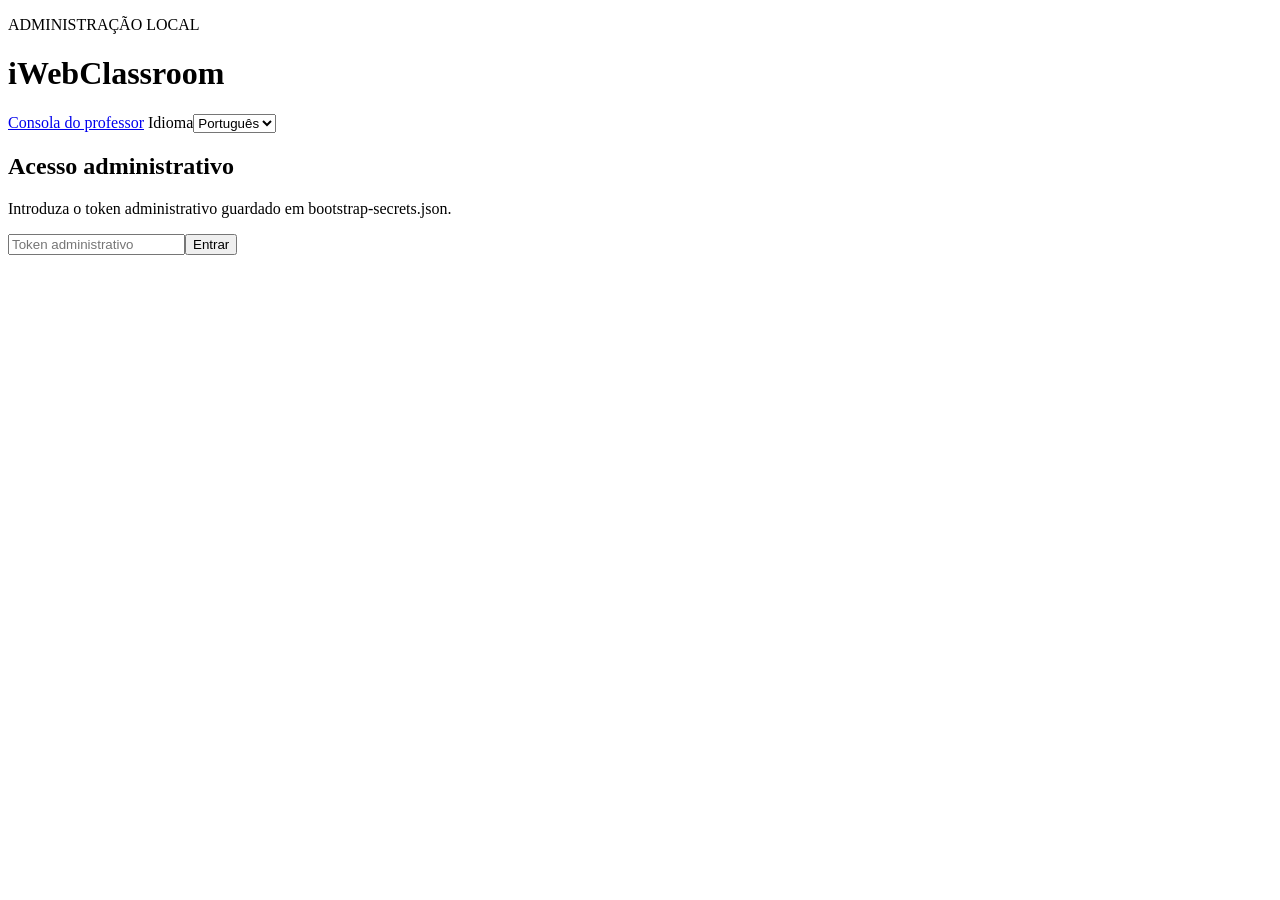
==== src/iWebClassroom.Server/wwwroot/admin.html @ 612f0c17 "feat: integrate cloud server synchronization" ====
<!doctype html>
<html lang="pt-PT">
<head>
  <meta charset="utf-8">
  <meta name="viewport" content="width=device-width, initial-scale=1">
  <title>iWebClassroom · Administração</title>
  <link rel="stylesheet" href="/styles.css">
</head>
<body>
  <header>
    <div><p class="eyebrow" data-i18n="kicker">ADMINISTRAÇÃO LOCAL</p><h1>iWebClassroom</h1></div>
    <div class="header-actions">
      <a class="admin-link" href="/" data-i18n="teacherConsole">Consola do professor</a>
      <label class="language-picker"><span data-i18n="language">Idioma</span><select id="language"><option value="pt-PT">Português</option><option value="en">English</option><option value="es">Español</option></select></label>
    </div>
  </header>
  <main>
    <section class="card auth-card" id="auth-panel">
      <div><h2 data-i18n="adminAccess">Acesso administrativo</h2><p data-i18n="adminHelp">Introduza o token administrativo guardado em bootstrap-secrets.json.</p></div>
      <form id="auth-form"><input id="admin-token" type="password" autocomplete="current-password" data-i18n-placeholder="adminToken" placeholder="Token administrativo" required><button type="submit" data-i18n="enter">Entrar</button></form>
    </section>

    <div id="admin-workspace" hidden>
      <section class="card admin-section">
        <div class="card-heading"><div><p class="eyebrow" data-i18n="cloud">CLOUD</p><h2 data-i18n="cloudSync">Sincronização central</h2></div><span id="cloud-badge" class="status-pill">—</span></div>
        <div id="cloud-details" class="admin-summary"></div>
        <form id="cloud-connect-form" class="cloud-connect-grid">
          <label><span data-i18n="syncUsername">Utilizador de sincronização</span><input id="sync-username" autocomplete="username" required></label>
          <label><span data-i18n="syncPassword">Palavra-passe</span><input id="sync-password" type="password" autocomplete="current-password" minlength="16" required></label>
          <button type="submit" data-i18n="connect">Ligar à cloud</button>
        </form>
        <div class="admin-actions"><button id="sync-now" class="secondary" data-i18n="syncNow">Sincronizar agora</button><button id="disconnect-cloud" class="danger secondary" data-i18n="disconnect">Remover ligação</button></div>
      </section>

      <section class="card admin-section">
        <div class="card-heading"><div><p class="eyebrow" data-i18n="settingsKicker">DEFINIÇÕES</p><h2 data-i18n="serverSettings">Configuração sincronizada</h2><p data-i18n="settingsHelp">As alterações são aplicadas localmente e enviadas para a gestão central.</p></div></div>
        <form id="settings-form" class="settings-grid">
          <label><span data-i18n="requireHttps">HTTPS obrigatório</span><select id="require-https"><option value="false" data-i18n="no">Não</option><option value="true" data-i18n="yes">Sim</option></select></label>
          <label><span data-i18n="lessonDuration">Duração predefinida da aula</span><input id="lesson-duration" type="number" min="15" max="480" required></label>
          <label><span data-i18n="frameSize">Tamanho máximo do frame</span><input id="frame-size" type="number" min="100000" max="5000000" required></label>
          <label><span data-i18n="frameInterval">Intervalo mínimo entre frames</span><input id="frame-interval" type="number" min="100" max="5000" required></label>
          <label class="wide"><span data-i18n="allowedApps">Aplicações permitidas</span><textarea id="allowed-apps" rows="4" required></textarea></label>
          <label><span data-i18n="updates">Atualizações automáticas</span><select id="update-enabled"><option value="false" data-i18n="disabled">Desativadas</option><option value="true" data-i18n="enabled">Ativas</option></select></label>
          <label><span data-i18n="updateInterval">Intervalo de atualização (horas)</span><input id="update-interval" type="number" min="1" max="168" required></label>
          <label class="wide"><span data-i18n="manifestUrl">URL do manifesto</span><input id="manifest-url" type="url" required></label>
          <label class="wide"><span data-i18n="thumbprint">Impressão digital Authenticode</span><input id="signer-thumbprint" maxlength="128"></label>
          <div class="form-actions wide"><button type="submit" data-i18n="saveSettings">Guardar e sincronizar</button></div>
        </form>
      </section>
    </div>
  </main>
  <div id="toast" role="status" aria-live="polite"></div>
  <script src="/admin.js" defer></script>
</body>
</html>
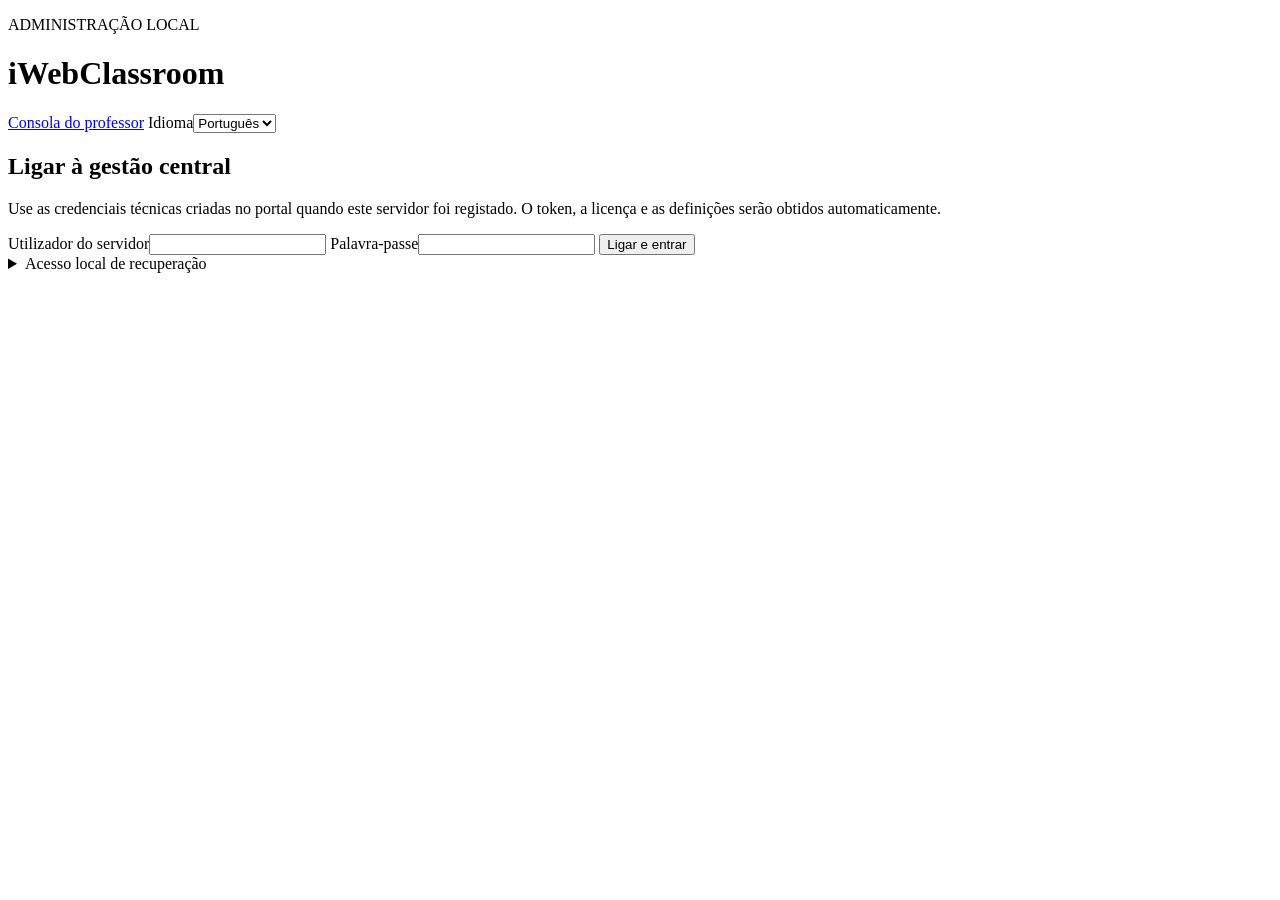
==== commit 45e19ec6: "feat: authenticate server administration through cloud" ====
--- a/src/iWebClassroom.Server/wwwroot/admin.html
+++ b/src/iWebClassroom.Server/wwwroot/admin.html
@@ -16,8 +16,19 @@
   </header>
   <main>
     <section class="card auth-card" id="auth-panel">
-      <div><h2 data-i18n="adminAccess">Acesso administrativo</h2><p data-i18n="adminHelp">Introduza o token administrativo guardado em bootstrap-secrets.json.</p></div>
-      <form id="auth-form"><input id="admin-token" type="password" autocomplete="current-password" data-i18n-placeholder="adminToken" placeholder="Token administrativo" required><button type="submit" data-i18n="enter">Entrar</button></form>
+      <div><h2 data-i18n="adminAccess">Ligar à gestão central</h2><p data-i18n="adminHelp">Use as credenciais técnicas criadas no portal quando este servidor foi registado. O token, a licença e as definições serão obtidos automaticamente.</p></div>
+      <div class="auth-forms">
+        <form id="auth-form" class="login-grid">
+          <label><span data-i18n="syncUsername">Utilizador do servidor</span><input id="login-username" autocomplete="username" maxlength="160" required></label>
+          <label><span data-i18n="syncPassword">Palavra-passe</span><input id="login-password" type="password" autocomplete="current-password" maxlength="512" required></label>
+          <button type="submit" data-i18n="connectAndEnter">Ligar e entrar</button>
+        </form>
+        <details class="recovery-access">
+          <summary data-i18n="recoveryAccess">Acesso local de recuperação</summary>
+          <p data-i18n="recoveryHelp">Utilize apenas quando não for possível contactar a cloud.</p>
+          <form id="recovery-form"><input id="admin-token" type="password" autocomplete="current-password" data-i18n-placeholder="adminToken" placeholder="Token administrativo" required><button type="submit" class="secondary" data-i18n="enter">Entrar</button></form>
+        </details>
+      </div>
     </section>
 
     <div id="admin-workspace" hidden>
@@ -30,6 +41,11 @@
           <button type="submit" data-i18n="connect">Ligar à cloud</button>
         </form>
         <div class="admin-actions"><button id="sync-now" class="secondary" data-i18n="syncNow">Sincronizar agora</button><button id="disconnect-cloud" class="danger secondary" data-i18n="disconnect">Remover ligação</button></div>
+      </section>
+
+      <section class="card admin-section">
+        <div class="card-heading"><div><p class="eyebrow" data-i18n="licenseKicker">LICENÇA</p><h2 data-i18n="licenseTitle">Licença atribuída pela gestão central</h2></div><span id="license-badge" class="status-pill">—</span></div>
+        <div id="license-details" class="admin-summary"></div>
       </section>
 
       <section class="card admin-section">
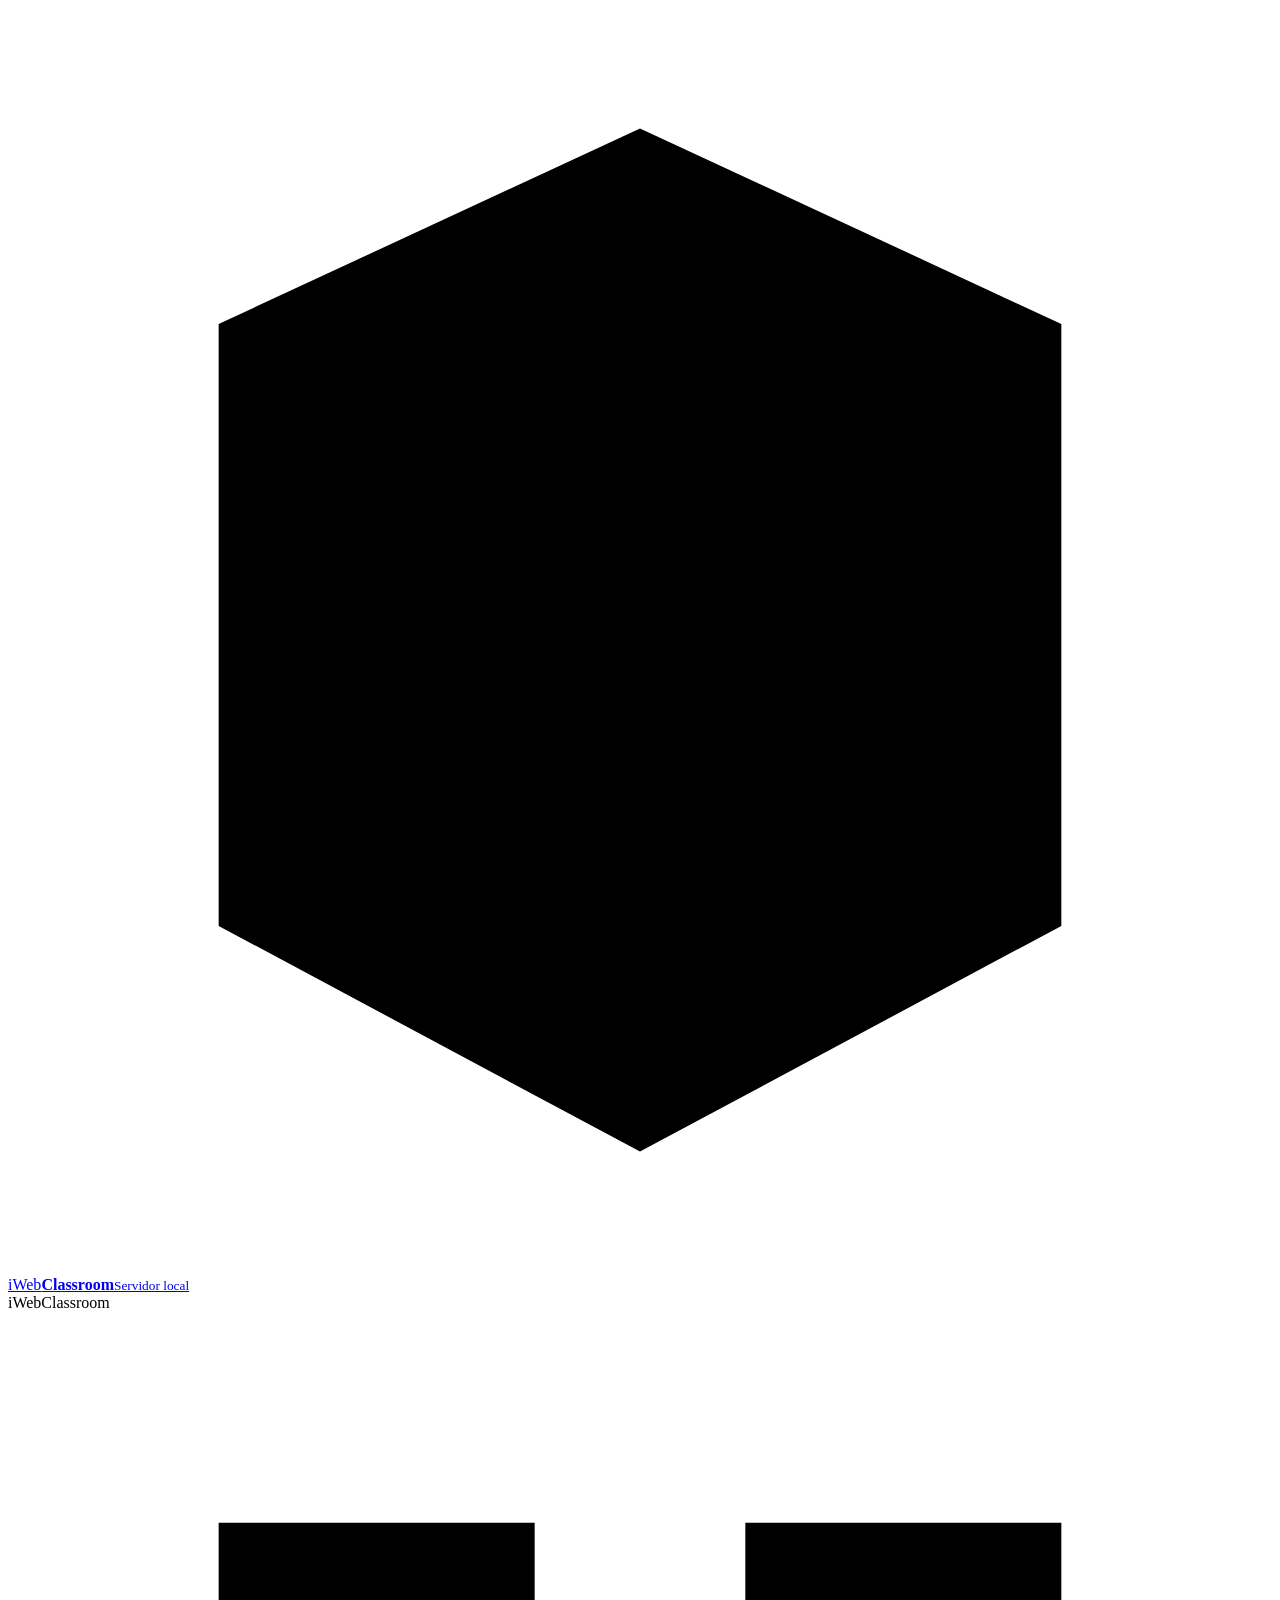
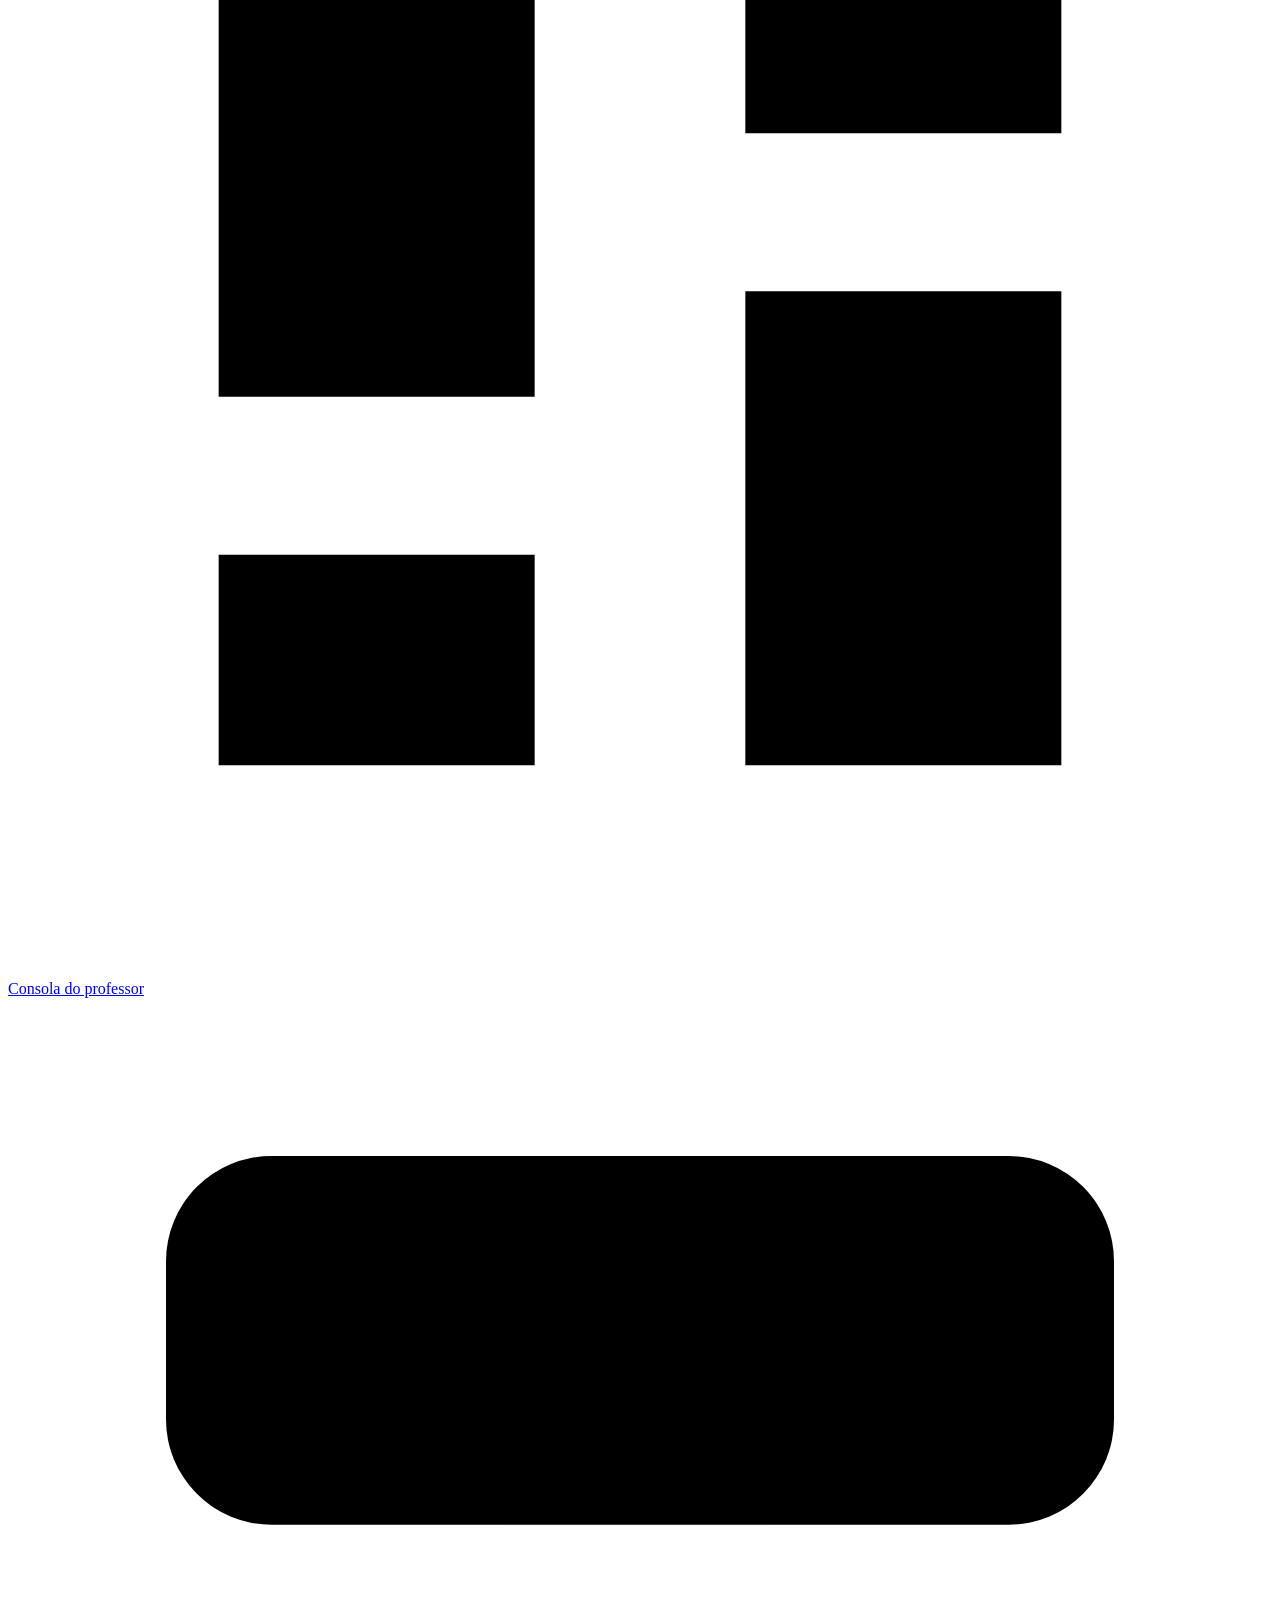
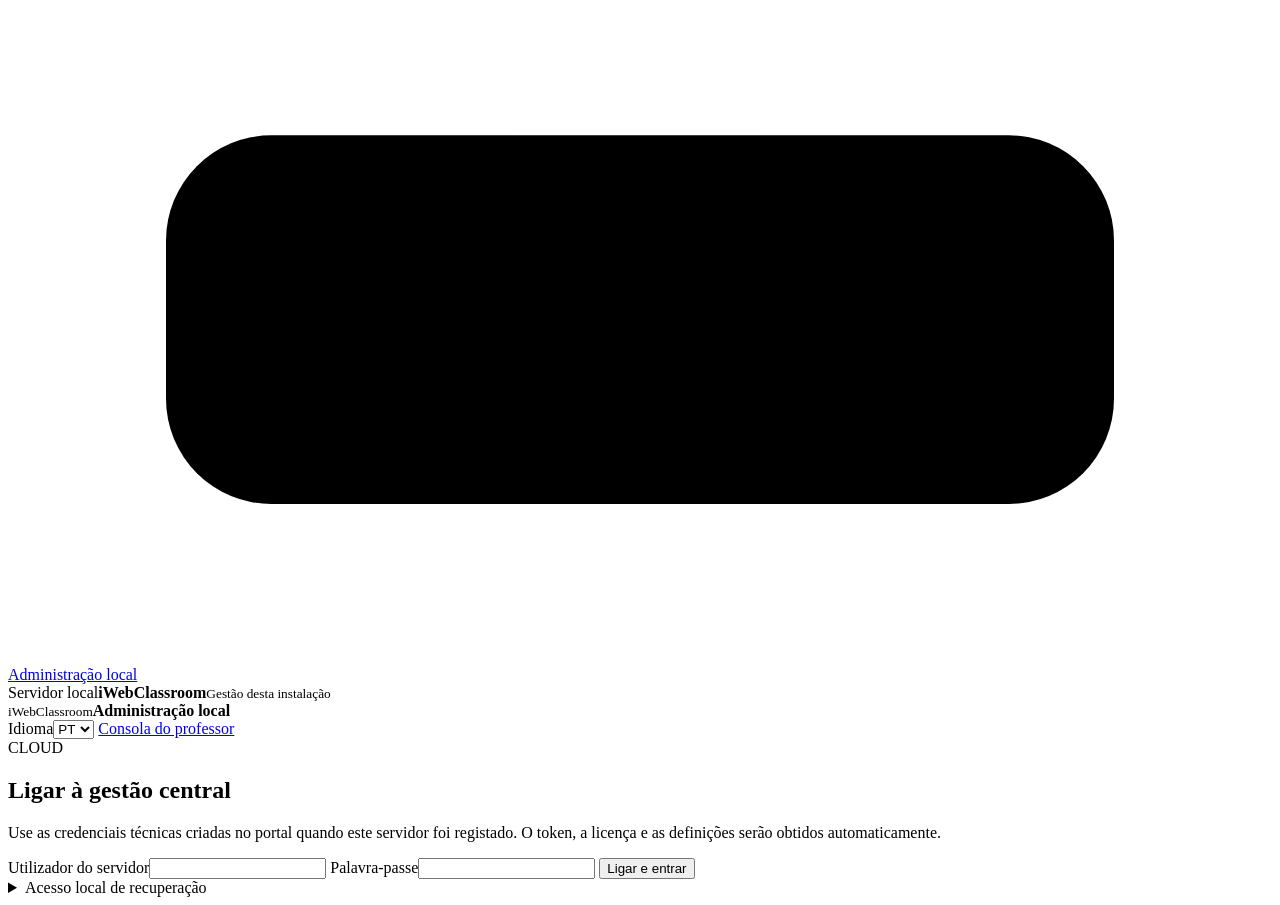
==== commit 1463edec: "fix: support server reassociation and align local design" ====
--- a/src/iWebClassroom.Server/wwwroot/admin.html
+++ b/src/iWebClassroom.Server/wwwroot/admin.html
@@ -3,68 +3,81 @@
 <head>
   <meta charset="utf-8">
   <meta name="viewport" content="width=device-width, initial-scale=1">
+  <meta name="theme-color" content="#07162d">
   <title>iWebClassroom · Administração</title>
   <link rel="stylesheet" href="/styles.css">
 </head>
 <body>
-  <header>
-    <div><p class="eyebrow" data-i18n="kicker">ADMINISTRAÇÃO LOCAL</p><h1>iWebClassroom</h1></div>
-    <div class="header-actions">
-      <a class="admin-link" href="/" data-i18n="teacherConsole">Consola do professor</a>
-      <label class="language-picker"><span data-i18n="language">Idioma</span><select id="language"><option value="pt-PT">Português</option><option value="en">English</option><option value="es">Español</option></select></label>
+  <div class="cloud-shell">
+    <aside class="cloud-sidebar">
+      <a class="cloud-brand" href="/admin.html">
+        <svg viewBox="0 0 42 42" aria-hidden="true"><path d="M7 10.5 21 4l14 6.5v20L21 38 7 30.5z"/><path d="M13 15.3 21 12l8 3.3v10.9L21 30l-8-3.8z"/><path d="m17.2 21 2.5 2.6 5.5-6"/></svg>
+        <span>iWeb<strong>Classroom</strong><small data-i18n="localServer">Servidor local</small></span>
+      </a>
+      <nav class="cloud-nav">
+        <span>iWebClassroom</span>
+        <a href="/"><svg viewBox="0 0 24 24"><path d="M4 13h6V4H4v9Zm0 7h6v-4H4v4Zm10 0h6v-9h-6v9Zm0-16v4h6V4h-6Z"/></svg><span data-i18n="teacherConsole">Consola do professor</span></a>
+        <a class="active" href="/admin.html"><svg viewBox="0 0 24 24"><rect x="3" y="3" width="18" height="7" rx="2"/><rect x="3" y="14" width="18" height="7" rx="2"/><path d="M7 6.5h.01M7 17.5h.01M11 6.5h6M11 17.5h6"/></svg><span data-i18n="kicker">Administração local</span></a>
+      </nav>
+      <div class="sidebar-school"><span data-i18n="localServer">Servidor local</span><strong>iWebClassroom</strong><small data-i18n="localManagement">Gestão desta instalação</small></div>
+    </aside>
+
+    <div class="cloud-workspace">
+      <header class="cloud-topbar">
+        <div class="topbar-context"><small>iWebClassroom</small><strong data-i18n="kicker">Administração local</strong></div>
+        <label class="language-picker"><span data-i18n="language">Idioma</span><select id="language"><option value="pt-PT">PT</option><option value="en">EN</option><option value="es">ES</option></select></label>
+        <a class="topbar-link" href="/" data-i18n="teacherConsole">Consola do professor</a>
+      </header>
+
+      <main class="cloud-main">
+        <section class="cloud-card auth-card" id="auth-panel">
+          <div><span class="section-kicker" data-i18n="cloud">CLOUD</span><h1 data-i18n="adminAccess">Ligar à gestão central</h1><p data-i18n="adminHelp">Use as credenciais técnicas criadas no portal quando este servidor foi registado. O token, a licença e as definições serão obtidos automaticamente.</p></div>
+          <div class="auth-forms">
+            <form id="auth-form" class="login-grid">
+              <label><span data-i18n="syncUsername">Utilizador do servidor</span><input id="login-username" autocomplete="username" maxlength="160" required></label>
+              <label><span data-i18n="syncPassword">Palavra-passe</span><input id="login-password" type="password" autocomplete="current-password" maxlength="512" required></label>
+              <button type="submit" data-i18n="connectAndEnter">Ligar e entrar</button>
+            </form>
+            <details class="recovery-access"><summary data-i18n="recoveryAccess">Acesso local de recuperação</summary><p data-i18n="recoveryHelp">Utilize apenas quando não for possível contactar a cloud.</p><form id="recovery-form"><input id="admin-token" type="password" autocomplete="current-password" data-i18n-placeholder="adminToken" placeholder="Token administrativo" required><button type="submit" class="secondary" data-i18n="enter">Entrar</button></form></details>
+          </div>
+        </section>
+
+        <div id="admin-workspace" hidden>
+          <div class="page-heading"><div><span class="section-kicker" data-i18n="kicker">ADMINISTRAÇÃO LOCAL</span><h1 data-i18n="serverSettings">Configuração sincronizada</h1><p data-i18n="settingsHelp">As alterações são aplicadas localmente e enviadas para a gestão central.</p></div><span id="cloud-badge" class="status-pill">—</span></div>
+
+          <div class="content-grid">
+            <section class="cloud-card admin-section">
+              <div class="card-heading"><div><span class="section-kicker" data-i18n="cloud">CLOUD</span><h2 data-i18n="cloudSync">Sincronização central</h2></div></div>
+              <div id="cloud-details" class="admin-summary"></div>
+              <form id="cloud-connect-form" class="cloud-connect-grid"><label><span data-i18n="syncUsername">Utilizador de sincronização</span><input id="sync-username" autocomplete="username" required></label><label><span data-i18n="syncPassword">Palavra-passe</span><input id="sync-password" type="password" autocomplete="current-password" minlength="16" required></label><button type="submit" data-i18n="connect">Ligar à cloud</button></form>
+              <div class="admin-actions"><button id="sync-now" class="secondary" data-i18n="syncNow">Sincronizar agora</button><button id="disconnect-cloud" class="danger secondary" data-i18n="disconnect">Remover ligação</button></div>
+            </section>
+
+            <section class="cloud-card admin-section">
+              <div class="card-heading"><div><span class="section-kicker" data-i18n="licenseKicker">LICENÇA</span><h2 data-i18n="licenseTitle">Licença atribuída pela gestão central</h2></div><span id="license-badge" class="status-pill">—</span></div>
+              <div id="license-details" class="admin-summary"></div>
+            </section>
+          </div>
+
+          <section class="cloud-card admin-section form-card">
+            <div class="card-heading"><div><span class="section-kicker" data-i18n="settingsKicker">DEFINIÇÕES</span><h2 data-i18n="serverSettings">Configuração sincronizada</h2><p data-i18n="settingsHelp">As alterações são aplicadas localmente e enviadas para a gestão central.</p></div></div>
+            <form id="settings-form" class="settings-grid">
+              <label><span data-i18n="requireHttps">HTTPS obrigatório</span><select id="require-https"><option value="false" data-i18n="no">Não</option><option value="true" data-i18n="yes">Sim</option></select></label>
+              <label><span data-i18n="lessonDuration">Duração predefinida da aula</span><input id="lesson-duration" type="number" min="15" max="480" required></label>
+              <label><span data-i18n="frameSize">Tamanho máximo do frame</span><input id="frame-size" type="number" min="100000" max="5000000" required></label>
+              <label><span data-i18n="frameInterval">Intervalo mínimo entre frames</span><input id="frame-interval" type="number" min="100" max="5000" required></label>
+              <label class="wide"><span data-i18n="allowedApps">Aplicações permitidas</span><textarea id="allowed-apps" rows="4" required></textarea></label>
+              <label><span data-i18n="updates">Atualizações automáticas</span><select id="update-enabled"><option value="false" data-i18n="disabled">Desativadas</option><option value="true" data-i18n="enabled">Ativas</option></select></label>
+              <label><span data-i18n="updateInterval">Intervalo de atualização (horas)</span><input id="update-interval" type="number" min="1" max="168" required></label>
+              <label class="wide"><span data-i18n="manifestUrl">URL do manifesto</span><input id="manifest-url" type="url" required></label>
+              <label class="wide"><span data-i18n="thumbprint">Impressão digital Authenticode</span><input id="signer-thumbprint" maxlength="128"></label>
+              <div class="form-actions wide"><button type="submit" data-i18n="saveSettings">Guardar e sincronizar</button></div>
+            </form>
+          </section>
+        </div>
+      </main>
     </div>
-  </header>
-  <main>
-    <section class="card auth-card" id="auth-panel">
-      <div><h2 data-i18n="adminAccess">Ligar à gestão central</h2><p data-i18n="adminHelp">Use as credenciais técnicas criadas no portal quando este servidor foi registado. O token, a licença e as definições serão obtidos automaticamente.</p></div>
-      <div class="auth-forms">
-        <form id="auth-form" class="login-grid">
-          <label><span data-i18n="syncUsername">Utilizador do servidor</span><input id="login-username" autocomplete="username" maxlength="160" required></label>
-          <label><span data-i18n="syncPassword">Palavra-passe</span><input id="login-password" type="password" autocomplete="current-password" maxlength="512" required></label>
-          <button type="submit" data-i18n="connectAndEnter">Ligar e entrar</button>
-        </form>
-        <details class="recovery-access">
-          <summary data-i18n="recoveryAccess">Acesso local de recuperação</summary>
-          <p data-i18n="recoveryHelp">Utilize apenas quando não for possível contactar a cloud.</p>
-          <form id="recovery-form"><input id="admin-token" type="password" autocomplete="current-password" data-i18n-placeholder="adminToken" placeholder="Token administrativo" required><button type="submit" class="secondary" data-i18n="enter">Entrar</button></form>
-        </details>
-      </div>
-    </section>
-
-    <div id="admin-workspace" hidden>
-      <section class="card admin-section">
-        <div class="card-heading"><div><p class="eyebrow" data-i18n="cloud">CLOUD</p><h2 data-i18n="cloudSync">Sincronização central</h2></div><span id="cloud-badge" class="status-pill">—</span></div>
-        <div id="cloud-details" class="admin-summary"></div>
-        <form id="cloud-connect-form" class="cloud-connect-grid">
-          <label><span data-i18n="syncUsername">Utilizador de sincronização</span><input id="sync-username" autocomplete="username" required></label>
-          <label><span data-i18n="syncPassword">Palavra-passe</span><input id="sync-password" type="password" autocomplete="current-password" minlength="16" required></label>
-          <button type="submit" data-i18n="connect">Ligar à cloud</button>
-        </form>
-        <div class="admin-actions"><button id="sync-now" class="secondary" data-i18n="syncNow">Sincronizar agora</button><button id="disconnect-cloud" class="danger secondary" data-i18n="disconnect">Remover ligação</button></div>
-      </section>
-
-      <section class="card admin-section">
-        <div class="card-heading"><div><p class="eyebrow" data-i18n="licenseKicker">LICENÇA</p><h2 data-i18n="licenseTitle">Licença atribuída pela gestão central</h2></div><span id="license-badge" class="status-pill">—</span></div>
-        <div id="license-details" class="admin-summary"></div>
-      </section>
-
-      <section class="card admin-section">
-        <div class="card-heading"><div><p class="eyebrow" data-i18n="settingsKicker">DEFINIÇÕES</p><h2 data-i18n="serverSettings">Configuração sincronizada</h2><p data-i18n="settingsHelp">As alterações são aplicadas localmente e enviadas para a gestão central.</p></div></div>
-        <form id="settings-form" class="settings-grid">
-          <label><span data-i18n="requireHttps">HTTPS obrigatório</span><select id="require-https"><option value="false" data-i18n="no">Não</option><option value="true" data-i18n="yes">Sim</option></select></label>
-          <label><span data-i18n="lessonDuration">Duração predefinida da aula</span><input id="lesson-duration" type="number" min="15" max="480" required></label>
-          <label><span data-i18n="frameSize">Tamanho máximo do frame</span><input id="frame-size" type="number" min="100000" max="5000000" required></label>
-          <label><span data-i18n="frameInterval">Intervalo mínimo entre frames</span><input id="frame-interval" type="number" min="100" max="5000" required></label>
-          <label class="wide"><span data-i18n="allowedApps">Aplicações permitidas</span><textarea id="allowed-apps" rows="4" required></textarea></label>
-          <label><span data-i18n="updates">Atualizações automáticas</span><select id="update-enabled"><option value="false" data-i18n="disabled">Desativadas</option><option value="true" data-i18n="enabled">Ativas</option></select></label>
-          <label><span data-i18n="updateInterval">Intervalo de atualização (horas)</span><input id="update-interval" type="number" min="1" max="168" required></label>
-          <label class="wide"><span data-i18n="manifestUrl">URL do manifesto</span><input id="manifest-url" type="url" required></label>
-          <label class="wide"><span data-i18n="thumbprint">Impressão digital Authenticode</span><input id="signer-thumbprint" maxlength="128"></label>
-          <div class="form-actions wide"><button type="submit" data-i18n="saveSettings">Guardar e sincronizar</button></div>
-        </form>
-      </section>
-    </div>
-  </main>
+  </div>
   <div id="toast" role="status" aria-live="polite"></div>
   <script src="/admin.js" defer></script>
 </body>
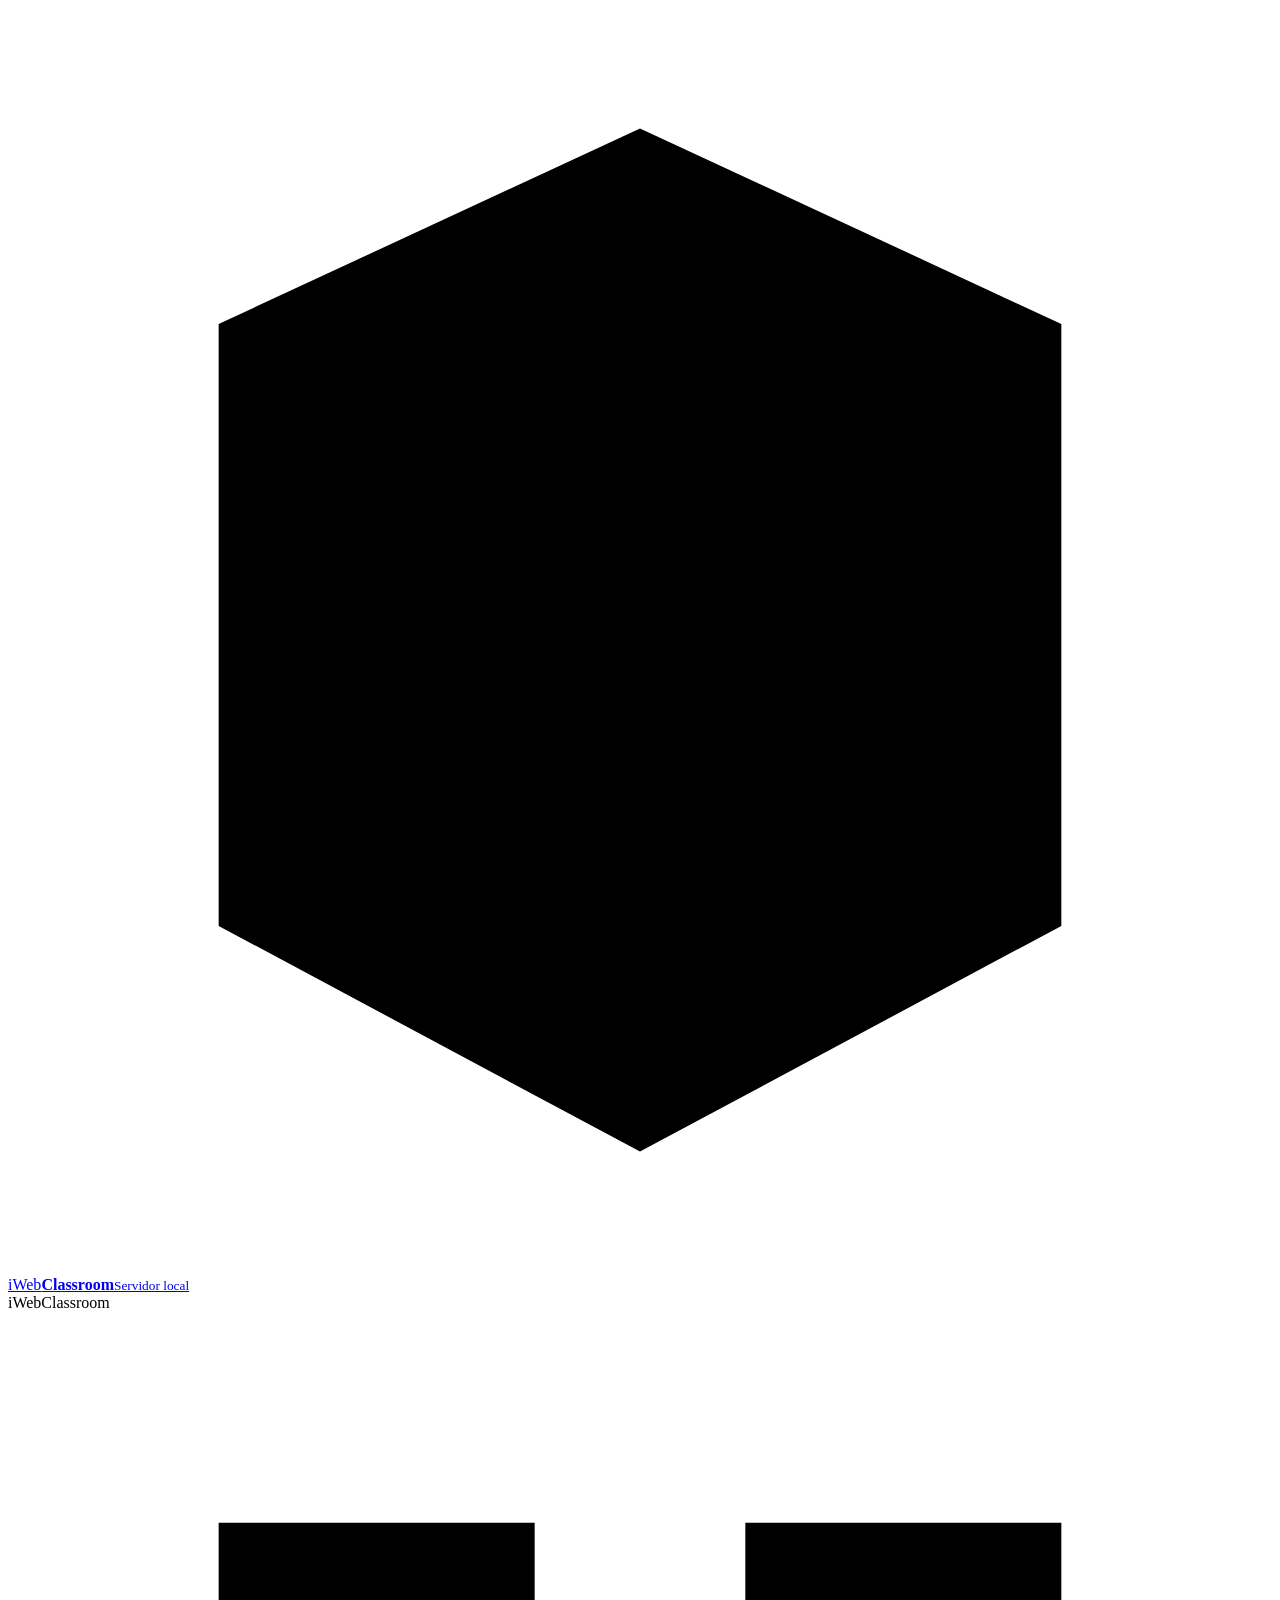
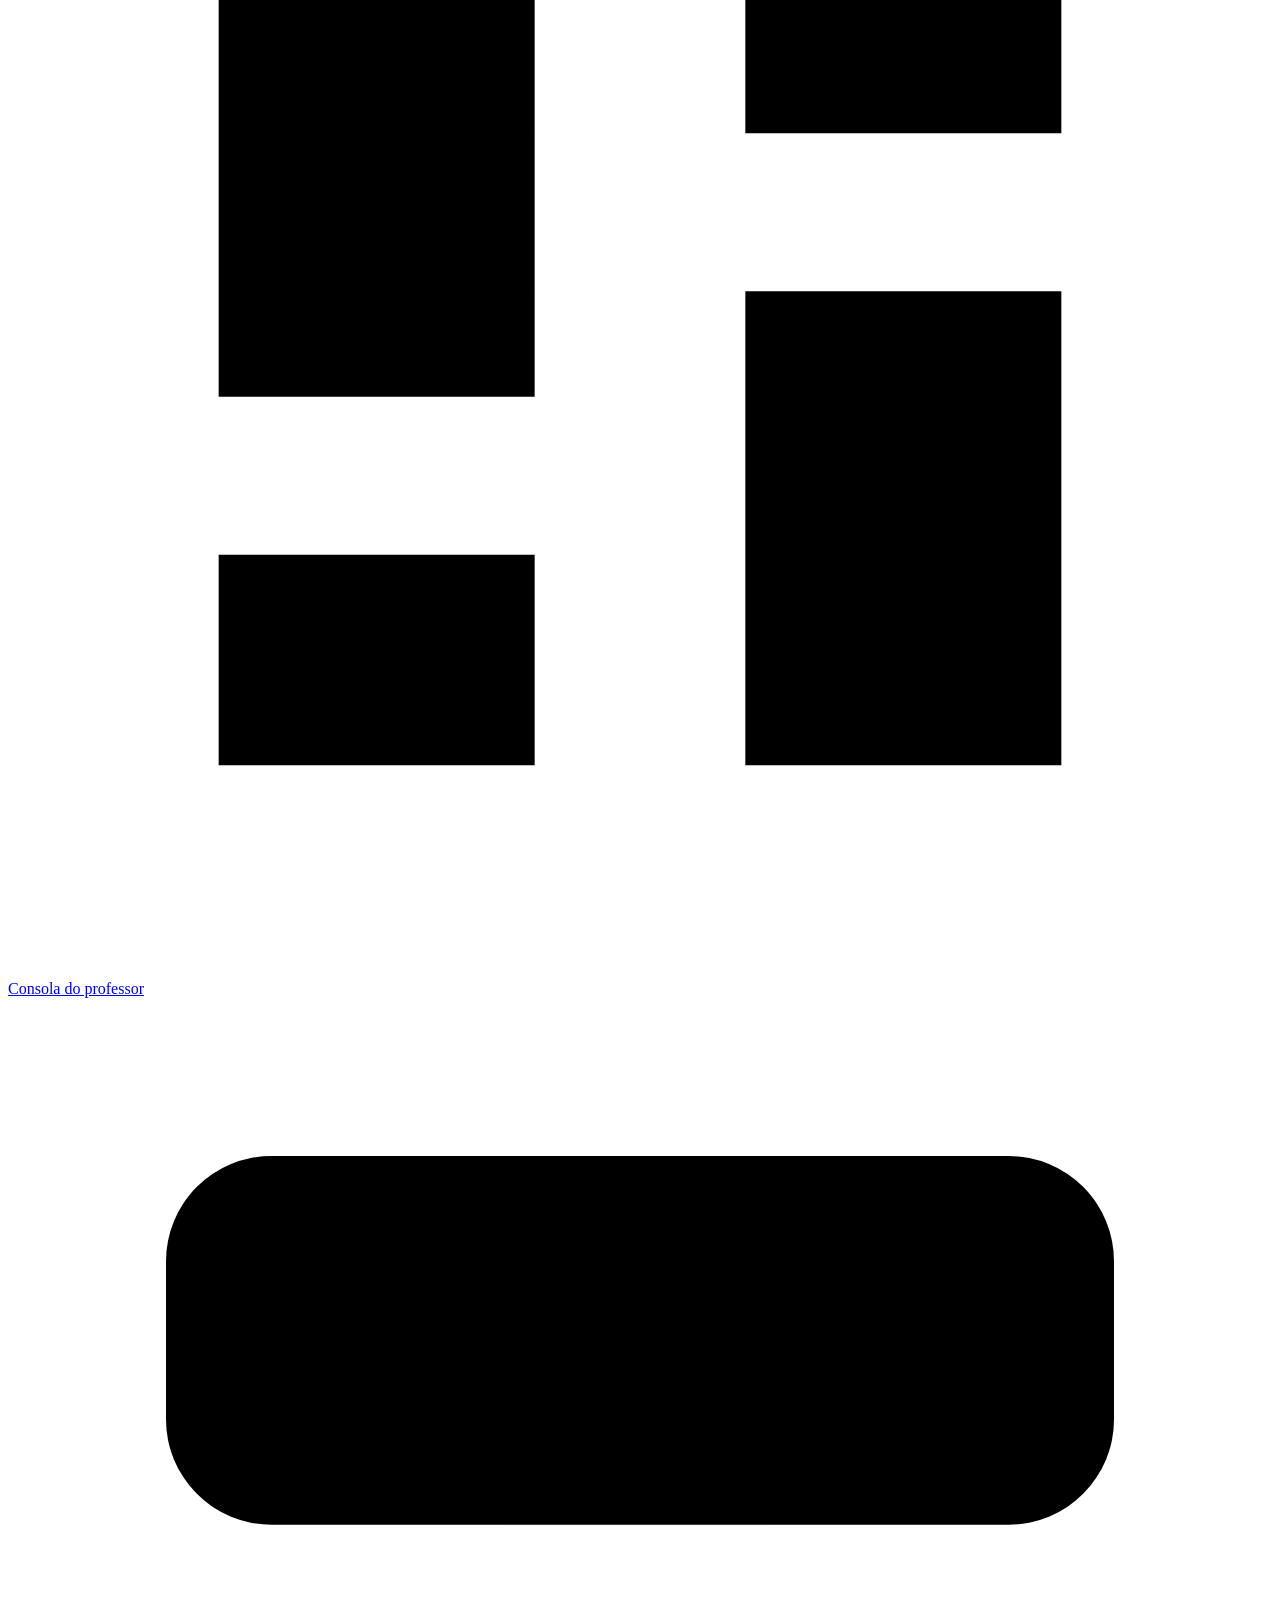
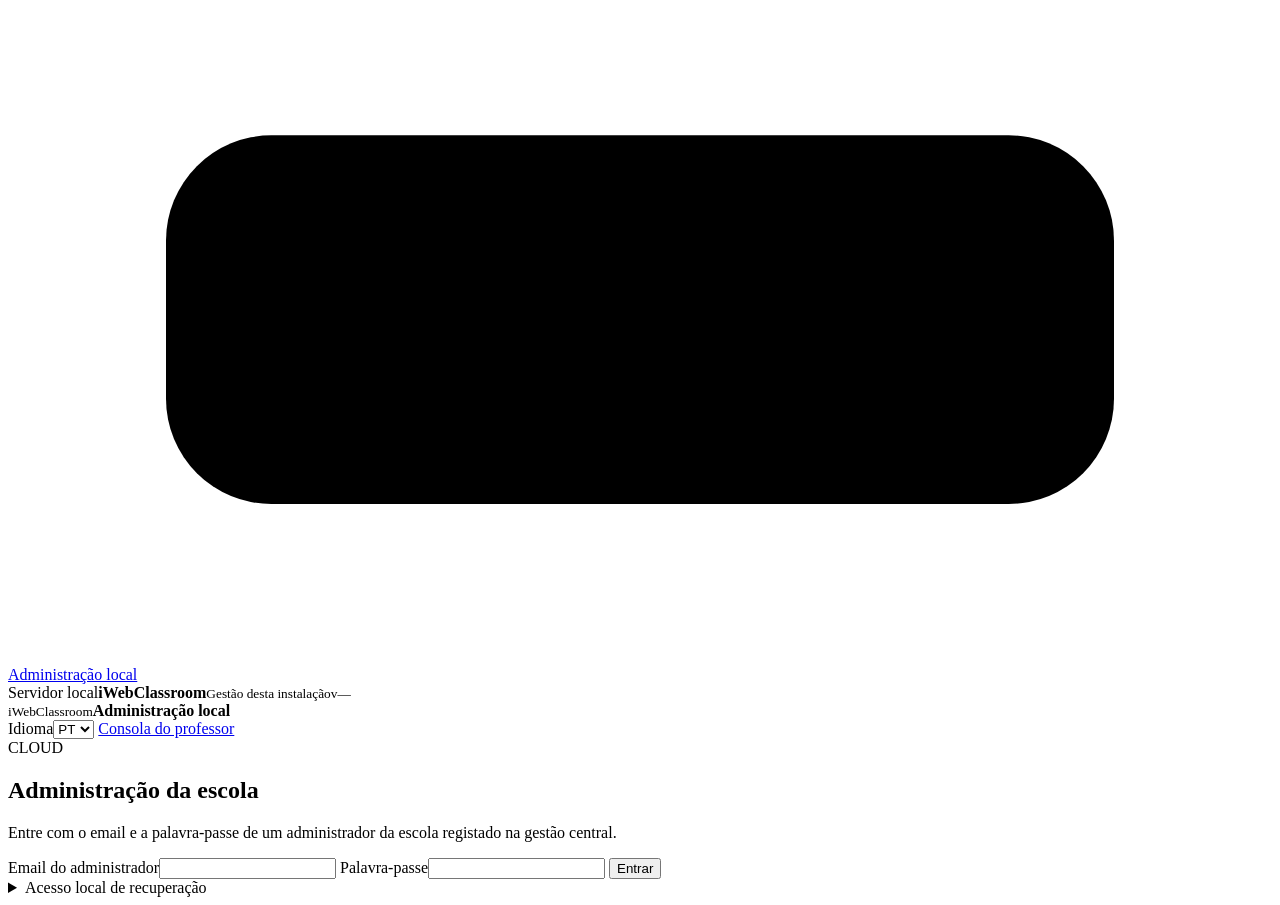
==== commit 3e8d348a: "feat: secure local servers on every network interface" ====
--- a/src/iWebClassroom.Server/wwwroot/admin.html
+++ b/src/iWebClassroom.Server/wwwroot/admin.html
@@ -19,7 +19,7 @@
         <a href="/"><svg viewBox="0 0 24 24"><path d="M4 13h6V4H4v9Zm0 7h6v-4H4v4Zm10 0h6v-9h-6v9Zm0-16v4h6V4h-6Z"/></svg><span data-i18n="teacherConsole">Consola do professor</span></a>
         <a class="active" href="/admin.html"><svg viewBox="0 0 24 24"><rect x="3" y="3" width="18" height="7" rx="2"/><rect x="3" y="14" width="18" height="7" rx="2"/><path d="M7 6.5h.01M7 17.5h.01M11 6.5h6M11 17.5h6"/></svg><span data-i18n="kicker">Administração local</span></a>
       </nav>
-      <div class="sidebar-school"><span data-i18n="localServer">Servidor local</span><strong>iWebClassroom</strong><small data-i18n="localManagement">Gestão desta instalação</small></div>
+      <div class="sidebar-school"><span data-i18n="localServer">Servidor local</span><strong>iWebClassroom</strong><small data-i18n="localManagement">Gestão desta instalação</small><small class="server-version">v<span data-server-version>—</span></small></div>
     </aside>
 
     <div class="cloud-workspace">
@@ -31,11 +31,16 @@
 
       <main class="cloud-main">
         <section class="cloud-card auth-card" id="auth-panel">
-          <div><span class="section-kicker" data-i18n="cloud">CLOUD</span><h1 data-i18n="adminAccess">Ligar à gestão central</h1><p data-i18n="adminHelp">Use as credenciais técnicas criadas no portal quando este servidor foi registado. O token, a licença e as definições serão obtidos automaticamente.</p></div>
+          <div><span class="section-kicker" data-i18n="cloud">CLOUD</span><h1 id="admin-access-title" data-i18n="adminLogin">Administração da escola</h1><p id="admin-access-help" data-i18n="adminLoginHelp">Entre com o email e a palavra-passe de um administrador da escola registado na gestão central.</p></div>
           <div class="auth-forms">
             <form id="auth-form" class="login-grid">
-              <label><span data-i18n="syncUsername">Utilizador do servidor</span><input id="login-username" autocomplete="username" maxlength="160" required></label>
+              <label><span data-i18n="adminEmail">Email do administrador</span><input id="login-email" type="email" autocomplete="username" maxlength="255" required></label>
               <label><span data-i18n="syncPassword">Palavra-passe</span><input id="login-password" type="password" autocomplete="current-password" maxlength="512" required></label>
+              <button type="submit" data-i18n="enter">Entrar</button>
+            </form>
+            <form id="pairing-form" class="login-grid" hidden>
+              <label><span data-i18n="syncUsername">Utilizador do servidor</span><input id="pairing-username" autocomplete="username" maxlength="160" required></label>
+              <label><span data-i18n="syncPassword">Palavra-passe</span><input id="pairing-password" type="password" autocomplete="current-password" maxlength="512" required></label>
               <button type="submit" data-i18n="connectAndEnter">Ligar e entrar</button>
             </form>
             <details class="recovery-access"><summary data-i18n="recoveryAccess">Acesso local de recuperação</summary><p data-i18n="recoveryHelp">Utilize apenas quando não for possível contactar a cloud.</p><form id="recovery-form"><input id="admin-token" type="password" autocomplete="current-password" data-i18n-placeholder="adminToken" placeholder="Token administrativo" required><button type="submit" class="secondary" data-i18n="enter">Entrar</button></form></details>
